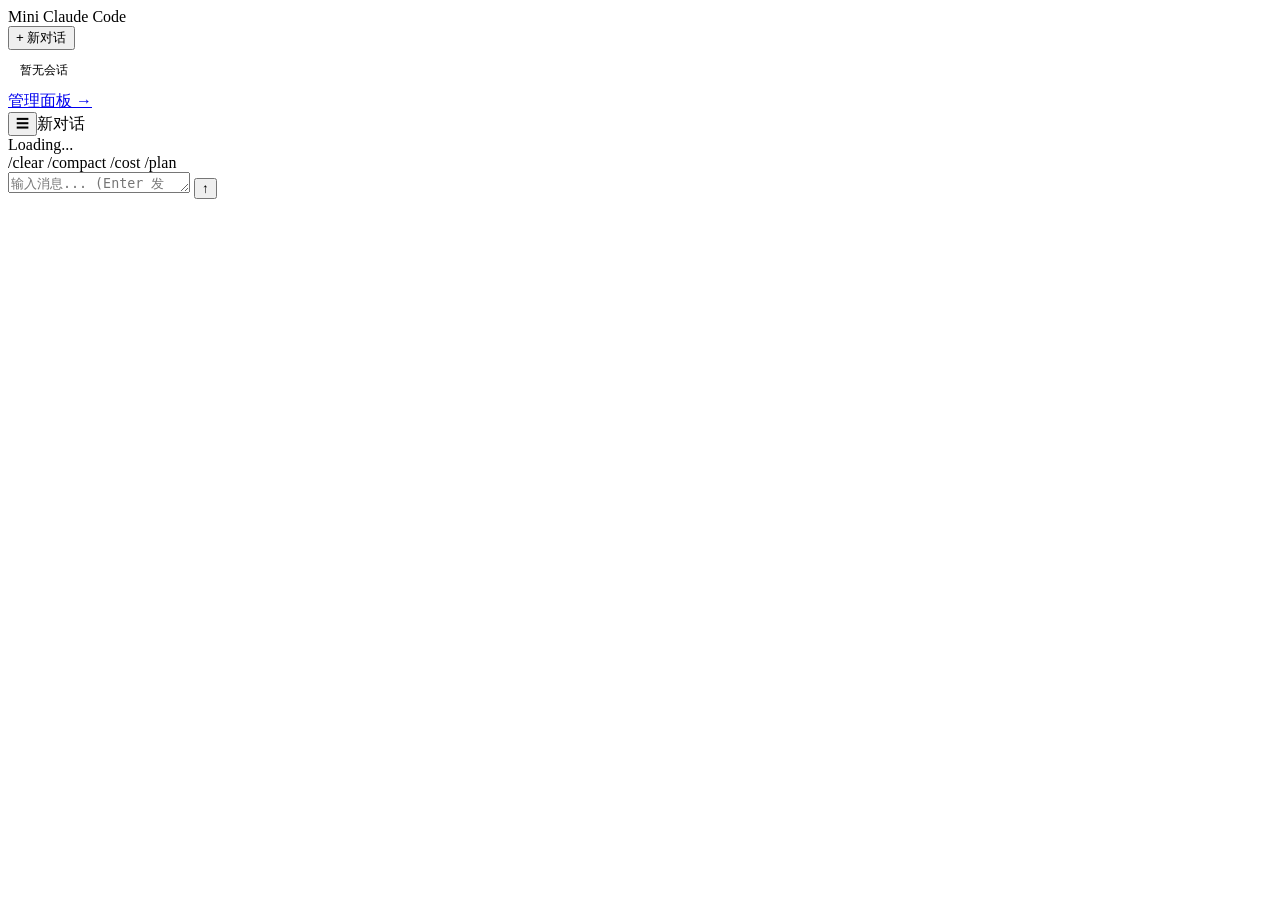
==== src/mini_claude/web/templates/index.html @ bd2a5e77 "feat: redesign chat page with sidebar layout Co-Authored-By: Claude Opus 4.6 <noreply@anthropic.com>" ====
<!DOCTYPE html>
<html lang="zh-CN">
<head>
    <meta charset="UTF-8">
    <meta name="viewport" content="width=device-width, initial-scale=1.0">
    <title>Mini Claude Code</title>
    <link rel="stylesheet" href="/static/style.css">
</head>
<body>
<div id="app">

    <!-- Sidebar -->
    <aside id="sidebar">
        <div class="sidebar-header">
            <span class="logo-dot"></span>Mini Claude Code
        </div>
        <button class="btn-new-chat" id="btn-new-chat">+ 新对话</button>
        <div class="sidebar-body" id="session-list">
            <div style="padding:12px;color:var(--text-secondary);font-size:12px">暂无会话</div>
        </div>
        <div class="sidebar-footer">
            <a class="sidebar-link" href="/admin">管理面板 →</a>
        </div>
    </aside>

    <!-- Main -->
    <main id="main">
        <header id="topbar">
            <div style="display:flex;align-items:center">
                <button class="hamburger" id="hamburger" aria-label="菜单">☰</button>
                <span class="current-title" id="current-title">新对话</span>
            </div>
            <span class="status-text" id="status-info">Loading...</span>
        </header>

        <div id="banner" style="display:none"></div>

        <div id="messages"></div>

        <div id="input-area">
            <div class="shortcuts">
                <span class="shortcut" data-cmd="/clear">/clear</span>
                <span class="shortcut" data-cmd="/compact">/compact</span>
                <span class="shortcut" data-cmd="/cost">/cost</span>
                <span class="shortcut" data-cmd="/plan">/plan</span>
            </div>
            <div class="input-row">
                <textarea id="user-input" rows="1" placeholder="输入消息... (Enter 发送，Shift+Enter 换行)"></textarea>
                <button class="btn-send" id="send-btn" title="发送">↑</button>
            </div>
        </div>
    </main>

</div>

<div id="toast"></div>

<script src="/static/app.js"></script>
<script>initChat();</script>
</body>
</html>
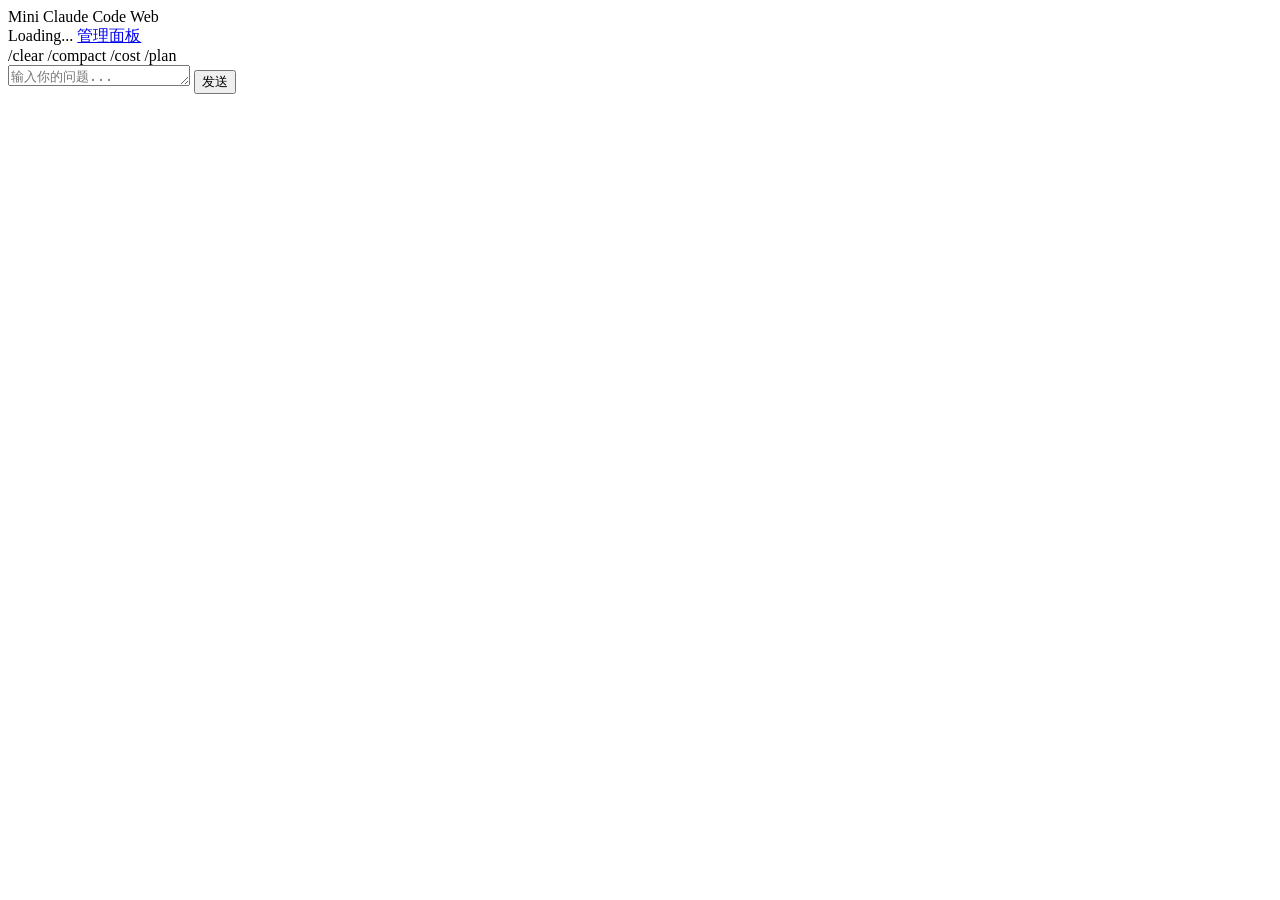
==== commit 9de63432: "Merge feature/fastapi-web-frontend: FastAPI web frontend Co-Authored-By: Claude Opus 4.6 <noreply@an" ====
--- a/src/mini_claude/web/templates/index.html
+++ b/src/mini_claude/web/templates/index.html
@@ -7,55 +7,34 @@
     <link rel="stylesheet" href="/static/style.css">
 </head>
 <body>
-<div id="app">
+    <header>
+        <span class="title">Mini Claude Code Web</span>
+        <div>
+            <span class="status-bar" id="status-info">Loading...</span>
+            <span class="nav"><a href="/admin">管理面板</a></span>
+        </div>
+    </header>
 
-    <!-- Sidebar -->
-    <aside id="sidebar">
-        <div class="sidebar-header">
-            <span class="logo-dot"></span>Mini Claude Code
+    <div id="banner" class="banner" style="display:none"></div>
+
+    <div id="messages"></div>
+
+    <div id="input-area">
+        <div class="shortcuts">
+            <span class="shortcut" data-cmd="/clear">/clear</span>
+            <span class="shortcut" data-cmd="/compact">/compact</span>
+            <span class="shortcut" data-cmd="/cost">/cost</span>
+            <span class="shortcut" data-cmd="/plan">/plan</span>
         </div>
-        <button class="btn-new-chat" id="btn-new-chat">+ 新对话</button>
-        <div class="sidebar-body" id="session-list">
-            <div style="padding:12px;color:var(--text-secondary);font-size:12px">暂无会话</div>
+        <div class="row">
+            <textarea id="user-input" rows="1" placeholder="输入你的问题..."></textarea>
+            <button class="btn primary" id="send-btn">发送</button>
         </div>
-        <div class="sidebar-footer">
-            <a class="sidebar-link" href="/admin">管理面板 →</a>
-        </div>
-    </aside>
+    </div>
 
-    <!-- Main -->
-    <main id="main">
-        <header id="topbar">
-            <div style="display:flex;align-items:center">
-                <button class="hamburger" id="hamburger" aria-label="菜单">☰</button>
-                <span class="current-title" id="current-title">新对话</span>
-            </div>
-            <span class="status-text" id="status-info">Loading...</span>
-        </header>
+    <div id="toast"></div>
 
-        <div id="banner" style="display:none"></div>
-
-        <div id="messages"></div>
-
-        <div id="input-area">
-            <div class="shortcuts">
-                <span class="shortcut" data-cmd="/clear">/clear</span>
-                <span class="shortcut" data-cmd="/compact">/compact</span>
-                <span class="shortcut" data-cmd="/cost">/cost</span>
-                <span class="shortcut" data-cmd="/plan">/plan</span>
-            </div>
-            <div class="input-row">
-                <textarea id="user-input" rows="1" placeholder="输入消息... (Enter 发送，Shift+Enter 换行)"></textarea>
-                <button class="btn-send" id="send-btn" title="发送">↑</button>
-            </div>
-        </div>
-    </main>
-
-</div>
-
-<div id="toast"></div>
-
-<script src="/static/app.js"></script>
-<script>initChat();</script>
+    <script src="/static/app.js"></script>
+    <script>initChat();</script>
 </body>
 </html>
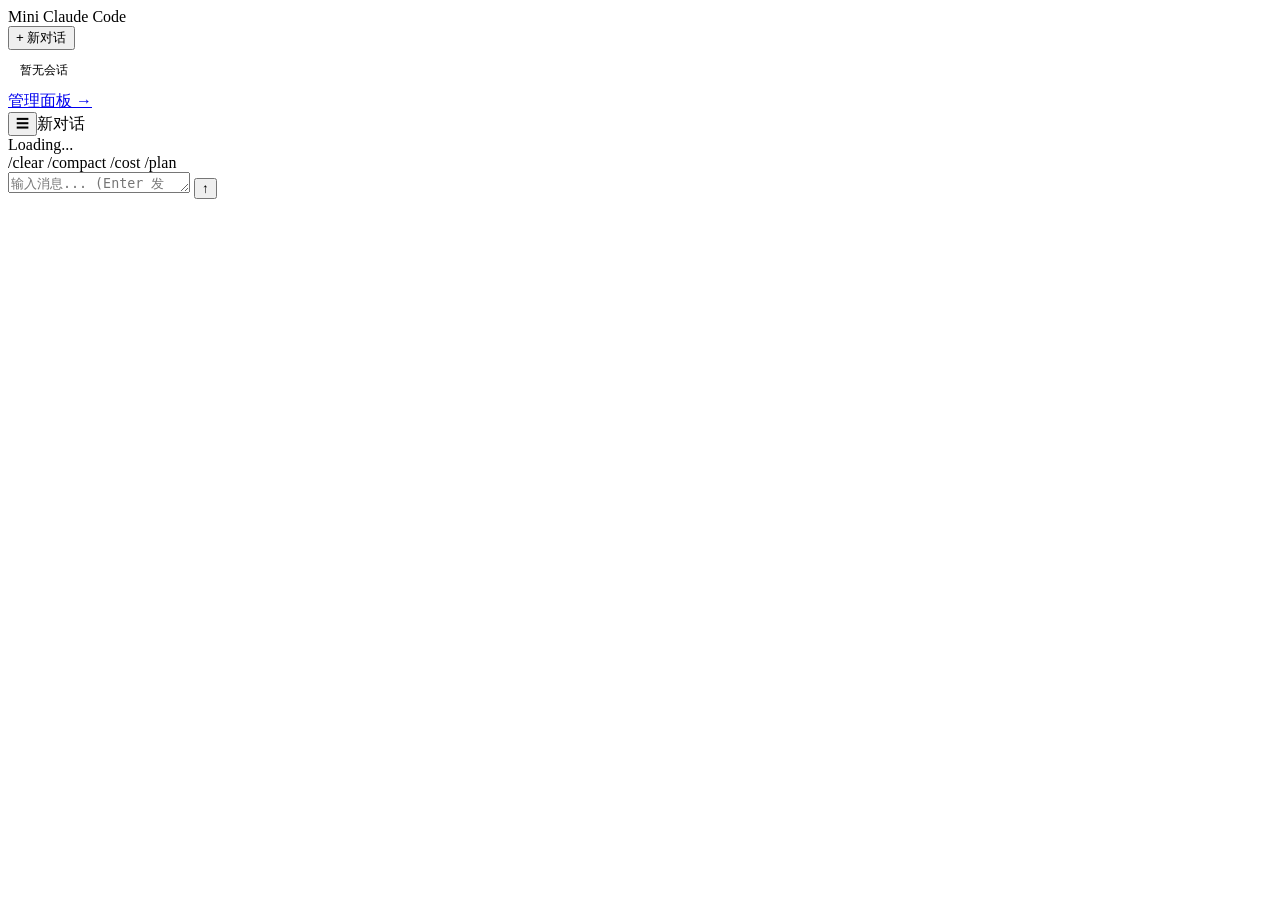
==== commit 5ffb5b9e: "Merge feature/frontend-redesign: modern AI-product UI redesign Co-Authored-By: Claude Opus 4.6 <nore" ====
--- a/src/mini_claude/web/templates/index.html
+++ b/src/mini_claude/web/templates/index.html
@@ -7,34 +7,55 @@
     <link rel="stylesheet" href="/static/style.css">
 </head>
 <body>
-    <header>
-        <span class="title">Mini Claude Code Web</span>
-        <div>
-            <span class="status-bar" id="status-info">Loading...</span>
-            <span class="nav"><a href="/admin">管理面板</a></span>
+<div id="app">
+
+    <!-- Sidebar -->
+    <aside id="sidebar">
+        <div class="sidebar-header">
+            <span class="logo-dot"></span>Mini Claude Code
         </div>
-    </header>
+        <button class="btn-new-chat" id="btn-new-chat">+ 新对话</button>
+        <div class="sidebar-body" id="session-list">
+            <div style="padding:12px;color:var(--text-secondary);font-size:12px">暂无会话</div>
+        </div>
+        <div class="sidebar-footer">
+            <a class="sidebar-link" href="/admin">管理面板 →</a>
+        </div>
+    </aside>
 
-    <div id="banner" class="banner" style="display:none"></div>
+    <!-- Main -->
+    <main id="main">
+        <header id="topbar">
+            <div style="display:flex;align-items:center">
+                <button class="hamburger" id="hamburger" aria-label="菜单">☰</button>
+                <span class="current-title" id="current-title">新对话</span>
+            </div>
+            <span class="status-text" id="status-info">Loading...</span>
+        </header>
 
-    <div id="messages"></div>
+        <div id="banner" style="display:none"></div>
 
-    <div id="input-area">
-        <div class="shortcuts">
-            <span class="shortcut" data-cmd="/clear">/clear</span>
-            <span class="shortcut" data-cmd="/compact">/compact</span>
-            <span class="shortcut" data-cmd="/cost">/cost</span>
-            <span class="shortcut" data-cmd="/plan">/plan</span>
+        <div id="messages"></div>
+
+        <div id="input-area">
+            <div class="shortcuts">
+                <span class="shortcut" data-cmd="/clear">/clear</span>
+                <span class="shortcut" data-cmd="/compact">/compact</span>
+                <span class="shortcut" data-cmd="/cost">/cost</span>
+                <span class="shortcut" data-cmd="/plan">/plan</span>
+            </div>
+            <div class="input-row">
+                <textarea id="user-input" rows="1" placeholder="输入消息... (Enter 发送，Shift+Enter 换行)"></textarea>
+                <button class="btn-send" id="send-btn" title="发送">↑</button>
+            </div>
         </div>
-        <div class="row">
-            <textarea id="user-input" rows="1" placeholder="输入你的问题..."></textarea>
-            <button class="btn primary" id="send-btn">发送</button>
-        </div>
-    </div>
+    </main>
 
-    <div id="toast"></div>
+</div>
 
-    <script src="/static/app.js"></script>
-    <script>initChat();</script>
+<div id="toast"></div>
+
+<script src="/static/app.js"></script>
+<script>initChat();</script>
 </body>
 </html>
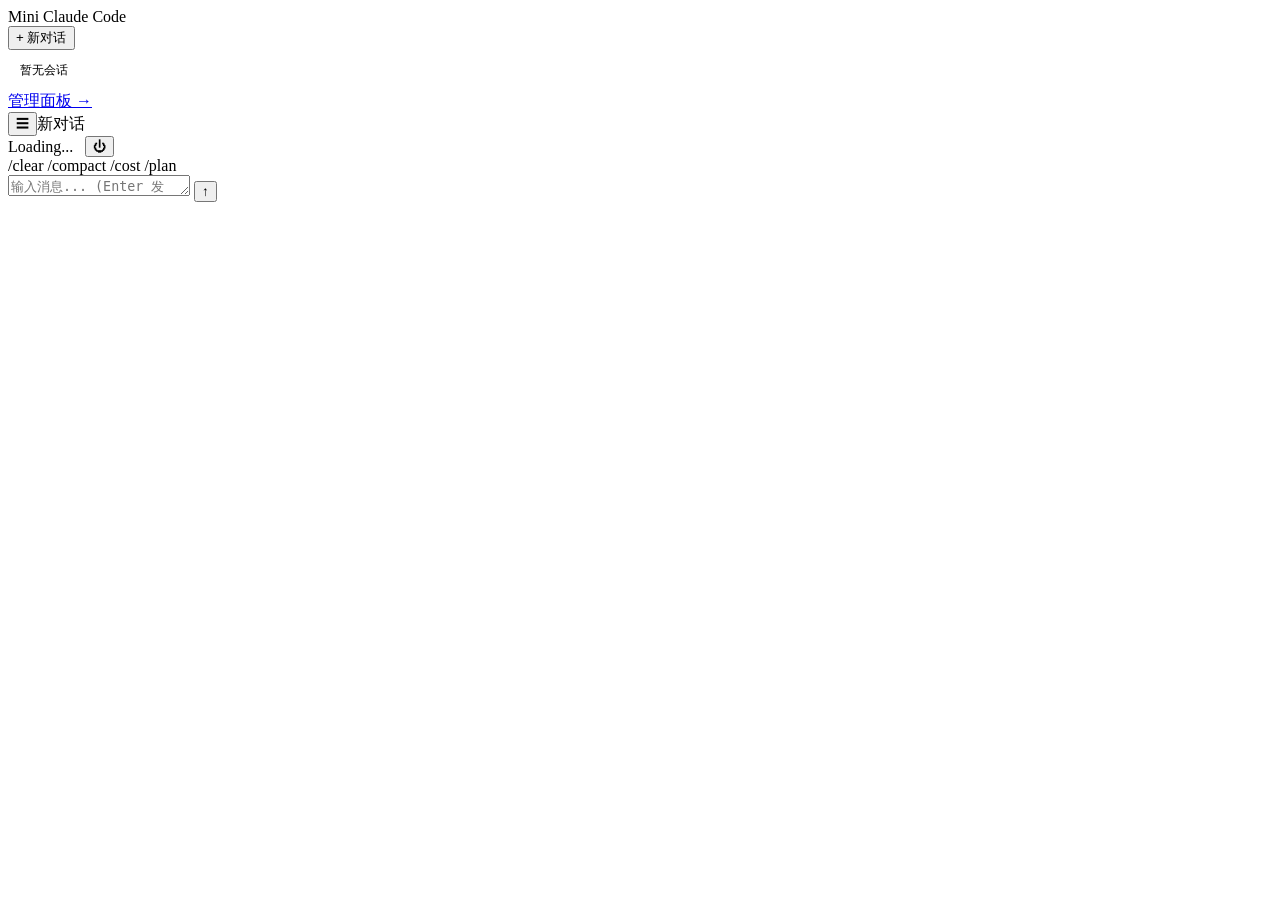
==== commit 050bd02c: "feat: add shutdown button to terminate the server Adds ⏻ button in the topbar that calls POST /api/s" ====
--- a/src/mini_claude/web/templates/index.html
+++ b/src/mini_claude/web/templates/index.html
@@ -30,7 +30,10 @@
                 <button class="hamburger" id="hamburger" aria-label="菜单">☰</button>
                 <span class="current-title" id="current-title">新对话</span>
             </div>
-            <span class="status-text" id="status-info">Loading...</span>
+            <div style="display:flex;align-items:center;gap:12px">
+                <span class="status-text" id="status-info">Loading...</span>
+                <button class="btn-shutdown" id="btn-shutdown" title="关闭服务">⏻</button>
+            </div>
         </header>
 
         <div id="banner" style="display:none"></div>
@@ -47,6 +50,7 @@
             <div class="input-row">
                 <textarea id="user-input" rows="1" placeholder="输入消息... (Enter 发送，Shift+Enter 换行)"></textarea>
                 <button class="btn-send" id="send-btn" title="发送">↑</button>
+                <button class="btn-stop" id="stop-btn" title="停止" style="display:none">■</button>
             </div>
         </div>
     </main>
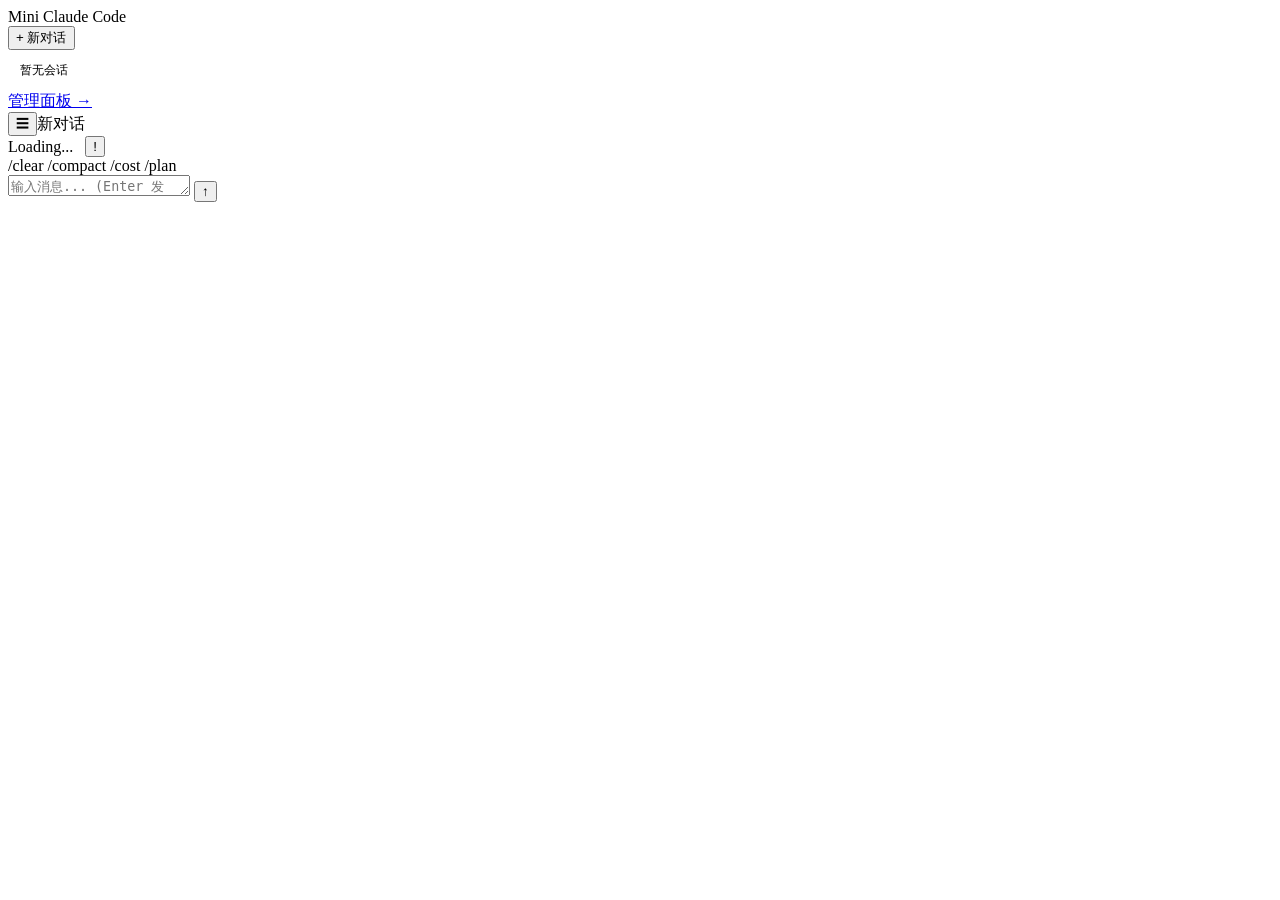
==== commit e23c7ccb: "fix: use sys.exit for shutdown, red circle button with ! Co-Authored-By: Claude Opus 4.6 <noreply@an" ====
--- a/src/mini_claude/web/templates/index.html
+++ b/src/mini_claude/web/templates/index.html
@@ -32,7 +32,7 @@
             </div>
             <div style="display:flex;align-items:center;gap:12px">
                 <span class="status-text" id="status-info">Loading...</span>
-                <button class="btn-shutdown" id="btn-shutdown" title="关闭服务">⏻</button>
+                <button class="btn-shutdown" id="btn-shutdown" title="关闭服务">!</button>
             </div>
         </header>
 
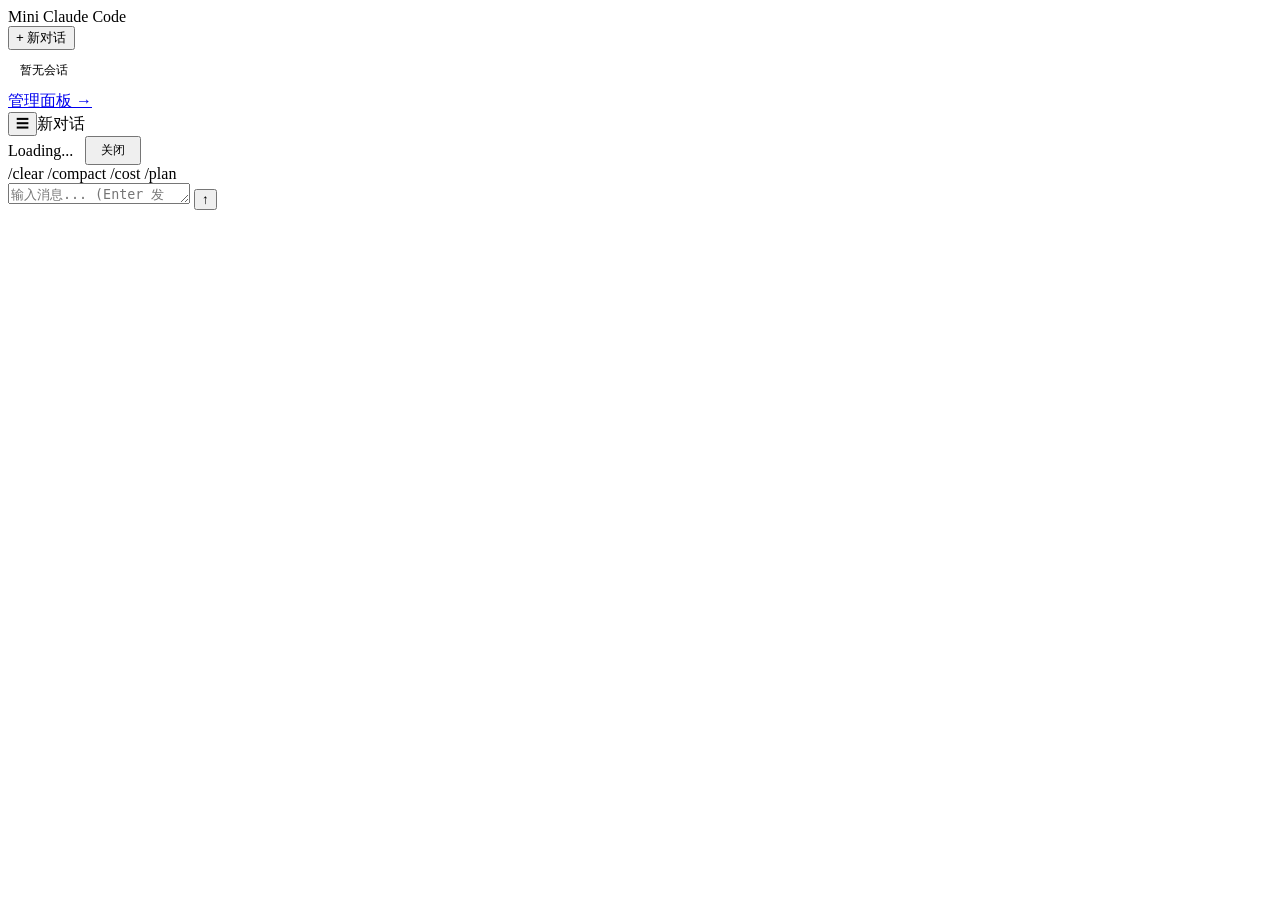
==== commit be08f1e0: "fix: use os._exit() for shutdown, larger red button sys.exit() was caught by uvicorn and did nothing" ====
--- a/src/mini_claude/web/templates/index.html
+++ b/src/mini_claude/web/templates/index.html
@@ -32,7 +32,7 @@
             </div>
             <div style="display:flex;align-items:center;gap:12px">
                 <span class="status-text" id="status-info">Loading...</span>
-                <button class="btn-shutdown" id="btn-shutdown" title="关闭服务">!</button>
+                <button class="btn danger" id="btn-shutdown" title="关闭服务" style="padding:4px 14px;font-size:12px">关闭</button>
             </div>
         </header>
 
